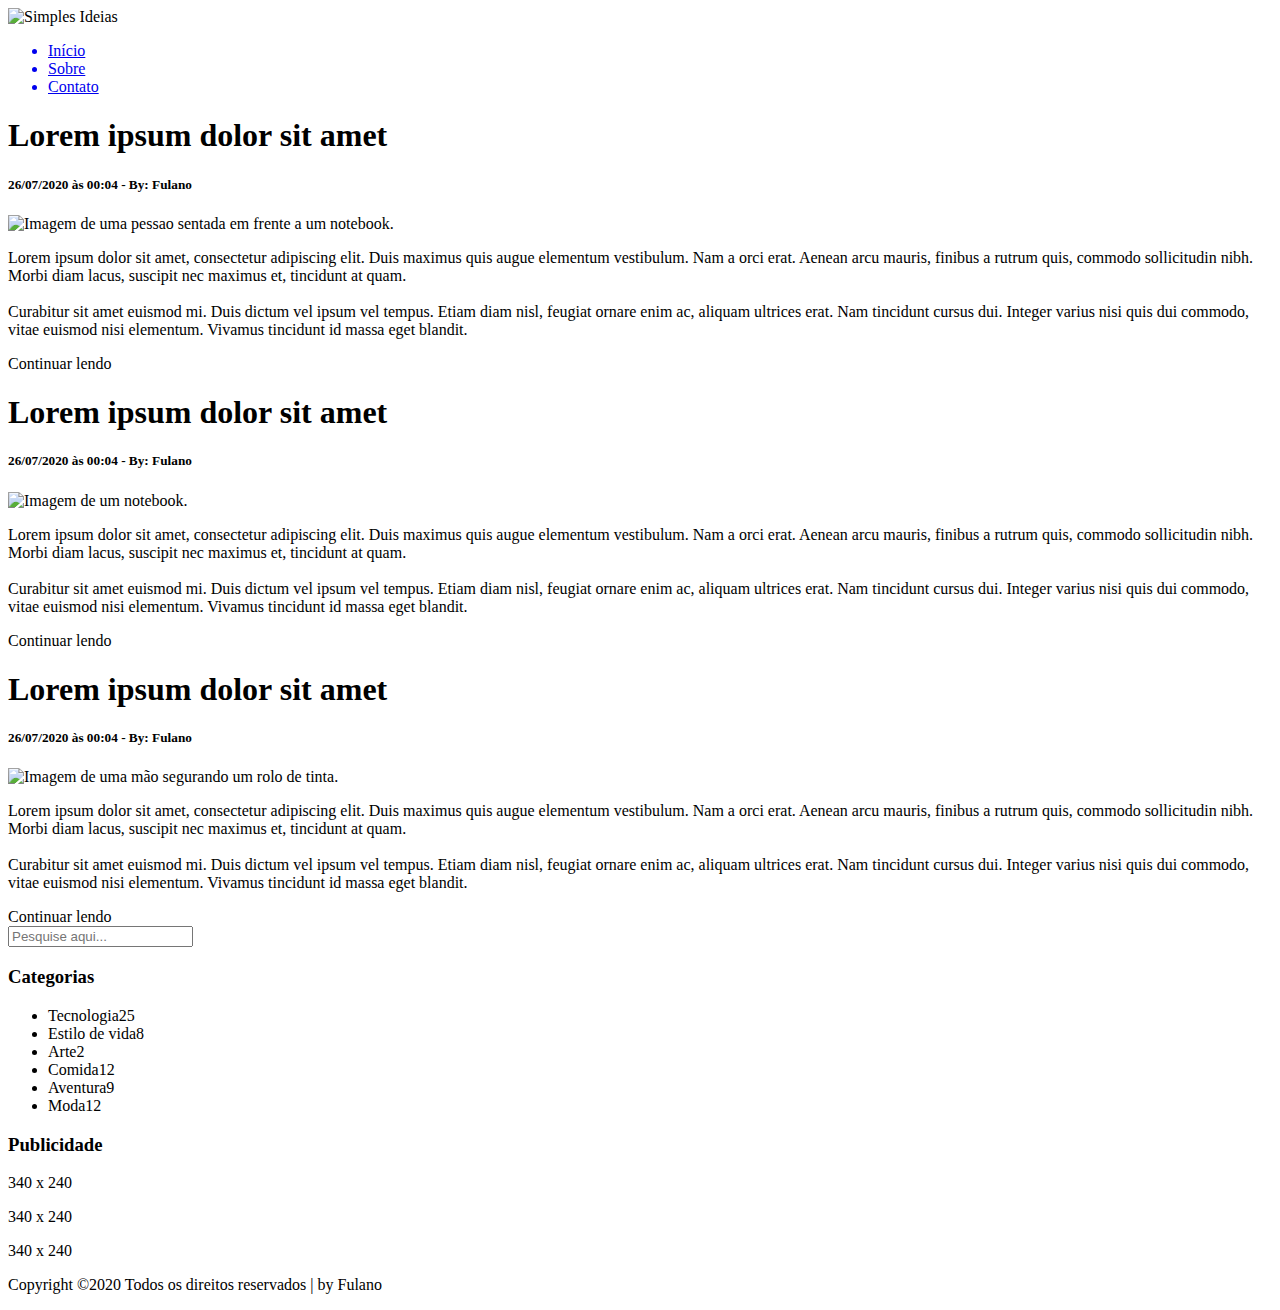
==== contato.html @ c7d40b21 "Guilherme Oliveira - Desafio" ====
<!DOCTYPE html>
<html lang="pt-br">
<head>
    <meta charset="UTF-8">
    <meta http-equiv="X-UA-Compatible" content="IE=edge">
    <meta name="viewport" content="width=device-width, initial-scale=1.0">
    <link rel="preconnect" href="https://fonts.gstatic.com">
    <link href="https://fonts.googleapis.com/css2?family=Open+Sans&display=swap" rel="stylesheet">
    <link rel="stylesheet" href="style-contato.css">
    <title>Contato</title>
</head>
<body>

    <header>
        <img id='logo' src="../Desafio - Módulo 01 - Front_01/assets/logo.svg" alt="Simples Ideias">
        <ul id='menu'>
            <a href="../Desafio - Módulo 01 - Front_01/index.html"><li>Início</li></a>
            <a href="../Desafio - Módulo 01 - Front_01/sobre.html"><li>Sobre</li></a>
            <a href="../Desafio - Módulo 01 - Front_01/contato.html"><li>Contato</li></a>
        </ul>
    </header>

    <main>

        <section>

            <div class="cards card_01">
                <h1>Lorem ipsum dolor sit amet</h1>
                <h5>26/07/2020 às 00:04 - By: Fulano</h5>
                <img src="../Desafio - Módulo 01 - Front_01/assets/pessoa.png" alt="Imagem de uma pessao sentada em frente a um notebook.">
                <p>
                    Lorem ipsum dolor sit amet, consectetur adipiscing elit. Duis maximus quis augue elementum vestibulum. Nam a orci erat. Aenean arcu mauris, finibus a rutrum quis, commodo sollicitudin nibh. Morbi diam lacus, suscipit nec maximus et, tincidunt at quam. 
                    <br><br>
                    Curabitur sit amet euismod mi. Duis dictum vel ipsum vel tempus. Etiam diam nisl, feugiat ornare enim ac, aliquam ultrices erat. Nam tincidunt cursus dui. Integer varius nisi quis dui commodo, vitae euismod nisi elementum. Vivamus tincidunt id massa eget blandit.
                </p>
                <div class="button">Continuar lendo</div>
            </div>

            <div class="cards card_02">
                <h1>Lorem ipsum dolor sit amet</h1>
                <h5>26/07/2020 às 00:04 - By: Fulano</h5>
                <img src="../Desafio - Módulo 01 - Front_01/assets/computador.png" alt="Imagem de um notebook.">
                <p>
                    Lorem ipsum dolor sit amet, consectetur adipiscing elit. Duis maximus quis augue elementum vestibulum. Nam a orci erat. Aenean arcu mauris, finibus a rutrum quis, commodo sollicitudin nibh. Morbi diam lacus, suscipit nec maximus et, tincidunt at quam. 
                    <br><br>
                    Curabitur sit amet euismod mi. Duis dictum vel ipsum vel tempus. Etiam diam nisl, feugiat ornare enim ac, aliquam ultrices erat. Nam tincidunt cursus dui. Integer varius nisi quis dui commodo, vitae euismod nisi elementum. Vivamus tincidunt id massa eget blandit.
                </p>
                <div class="button">Continuar lendo</div>
            </div>

            <div class="cards card_03">
                <h1>Lorem ipsum dolor sit amet</h1>
                <h5>26/07/2020 às 00:04 - By: Fulano</h5>
                <img src="../Desafio - Módulo 01 - Front_01/assets/pintura.png" alt="Imagem de uma mão segurando um rolo de tinta.">
                <p>
                    Lorem ipsum dolor sit amet, consectetur adipiscing elit. Duis maximus quis augue elementum vestibulum. Nam a orci erat. Aenean arcu mauris, finibus a rutrum quis, commodo sollicitudin nibh. Morbi diam lacus, suscipit nec maximus et, tincidunt at quam. 
                    <br><br>
                    Curabitur sit amet euismod mi. Duis dictum vel ipsum vel tempus. Etiam diam nisl, feugiat ornare enim ac, aliquam ultrices erat. Nam tincidunt cursus dui. Integer varius nisi quis dui commodo, vitae euismod nisi elementum. Vivamus tincidunt id massa eget blandit.
                </p>
                <div class="button">Continuar lendo</div>
            </div>

        </section>

        <aside>
            <input type="text" name="search" id="search" placeholder="Pesquise aqui...">
            <div id="aside-block-01">
                <div class="aside-title">
                    <h3>Categorias</h3>
                </div>
                <ul>
                    <li><span class="span-name">Tecnologia</span><span class="span-number">25</span></li>
                    <li><span class="span-name">Estilo de vida</span><span class="span-number">8</span></li>
                    <li><span class="span-name">Arte</span><span class="span-number">2</span></li>
                    <li><span class="span-name">Comida</span><span class="span-number">12</span></li>
                    <li><span class="span-name">Aventura</span><span class="span-number">9</span></li>
                    <li><span class="span-name">Moda</span><span class="span-number">12</span></li>
                </ul>    
            </div>
            
            <div id="aside-block-02">
                <div class="aside-title">
                    <h3>Publicidade</h3>
                </div>
                <div class="advertising"><p class="advertising_number">340 x 240</p></div>
                <div class="advertising"><p class="advertising_number">340 x 240</p></div>
                <div class="advertising"><p class="advertising_number">340 x 240</p></div>
            </div>

        </aside>

    </main>

    <footer>
        <p>Copyright ©2020 Todos os direitos reservados | by Fulano</p>
    </footer>

</body>
</html>
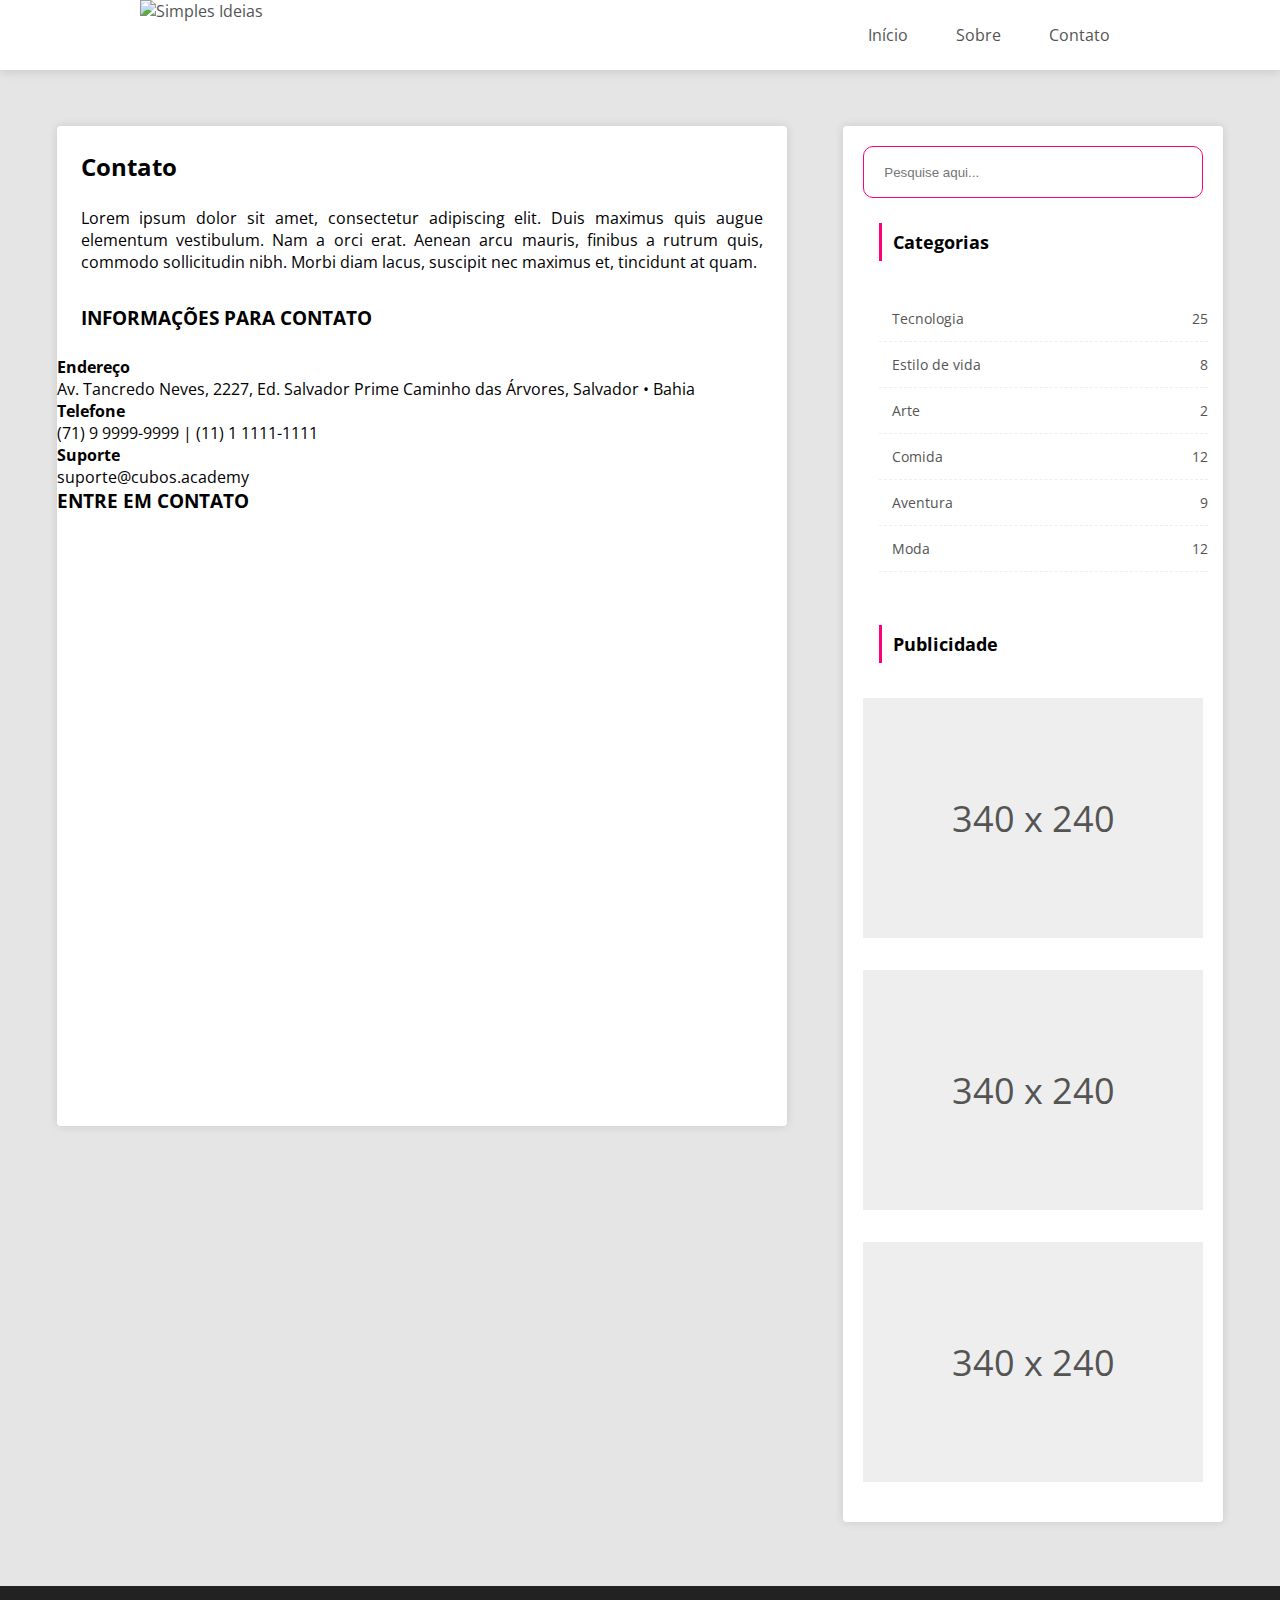
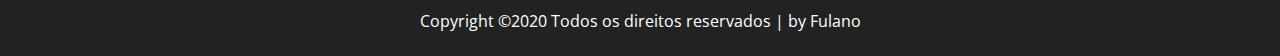
==== commit 620d7969: "Guilherme Oliveira - Desafio" ====
--- a/contato.html
+++ b/contato.html
@@ -6,61 +6,49 @@
     <meta name="viewport" content="width=device-width, initial-scale=1.0">
     <link rel="preconnect" href="https://fonts.gstatic.com">
     <link href="https://fonts.googleapis.com/css2?family=Open+Sans&display=swap" rel="stylesheet">
+    <link rel="stylesheet" href="style-global.css">
     <link rel="stylesheet" href="style-contato.css">
     <title>Contato</title>
 </head>
 <body>
 
     <header>
-        <img id='logo' src="../Desafio - Módulo 01 - Front_01/assets/logo.svg" alt="Simples Ideias">
+        <img id='logo' src="../front-desafio-1/assets/logo.svg" alt="Simples Ideias">
         <ul id='menu'>
-            <a href="../Desafio - Módulo 01 - Front_01/index.html"><li>Início</li></a>
-            <a href="../Desafio - Módulo 01 - Front_01/sobre.html"><li>Sobre</li></a>
-            <a href="../Desafio - Módulo 01 - Front_01/contato.html"><li>Contato</li></a>
+            <a href="../front-desafio-1/index.html"><li>Início</li></a>
+            <a href="../front-desafio-1/sobre.html"><li>Sobre</li></a>
+            <a href="..//front-desafio-1/contato.html"><li>Contato</li></a>
         </ul>
     </header>
 
     <main>
 
         <section>
+            <h1 id="first-title">Contato</h1>
+            <p class="paragraph">
+                Lorem ipsum dolor sit amet, consectetur adipiscing elit. Duis maximus quis augue elementum vestibulum. Nam a orci erat. Aenean arcu mauris, finibus a rutrum quis, commodo sollicitudin nibh. Morbi diam lacus, suscipit nec maximus et, tincidunt at quam. 
+            </p>
+            <h3 id="second-title">INFORMAÇÕES PARA CONTATO</h3>
+            <h4>Endereço</h4>
+            <p>
+                Av. Tancredo Neves, 2227, Ed. Salvador Prime Caminho das Árvores, Salvador • Bahia
+            </p>
+            <h4>Telefone</h4>
+            <p>
+                (71) 9 9999-9999 | (11) 1 1111-1111
+            </p>
+            <h4>Suporte</h4>
+            <p>
+                suporte@cubos.academy
+            </p>
+            <h3>ENTRE EM CONTATO</h3>
 
-            <div class="cards card_01">
-                <h1>Lorem ipsum dolor sit amet</h1>
-                <h5>26/07/2020 às 00:04 - By: Fulano</h5>
-                <img src="../Desafio - Módulo 01 - Front_01/assets/pessoa.png" alt="Imagem de uma pessao sentada em frente a um notebook.">
-                <p>
-                    Lorem ipsum dolor sit amet, consectetur adipiscing elit. Duis maximus quis augue elementum vestibulum. Nam a orci erat. Aenean arcu mauris, finibus a rutrum quis, commodo sollicitudin nibh. Morbi diam lacus, suscipit nec maximus et, tincidunt at quam. 
-                    <br><br>
-                    Curabitur sit amet euismod mi. Duis dictum vel ipsum vel tempus. Etiam diam nisl, feugiat ornare enim ac, aliquam ultrices erat. Nam tincidunt cursus dui. Integer varius nisi quis dui commodo, vitae euismod nisi elementum. Vivamus tincidunt id massa eget blandit.
-                </p>
-                <div class="button">Continuar lendo</div>
-            </div>
 
-            <div class="cards card_02">
-                <h1>Lorem ipsum dolor sit amet</h1>
-                <h5>26/07/2020 às 00:04 - By: Fulano</h5>
-                <img src="../Desafio - Módulo 01 - Front_01/assets/computador.png" alt="Imagem de um notebook.">
-                <p>
-                    Lorem ipsum dolor sit amet, consectetur adipiscing elit. Duis maximus quis augue elementum vestibulum. Nam a orci erat. Aenean arcu mauris, finibus a rutrum quis, commodo sollicitudin nibh. Morbi diam lacus, suscipit nec maximus et, tincidunt at quam. 
-                    <br><br>
-                    Curabitur sit amet euismod mi. Duis dictum vel ipsum vel tempus. Etiam diam nisl, feugiat ornare enim ac, aliquam ultrices erat. Nam tincidunt cursus dui. Integer varius nisi quis dui commodo, vitae euismod nisi elementum. Vivamus tincidunt id massa eget blandit.
-                </p>
-                <div class="button">Continuar lendo</div>
-            </div>
 
-            <div class="cards card_03">
-                <h1>Lorem ipsum dolor sit amet</h1>
-                <h5>26/07/2020 às 00:04 - By: Fulano</h5>
-                <img src="../Desafio - Módulo 01 - Front_01/assets/pintura.png" alt="Imagem de uma mão segurando um rolo de tinta.">
-                <p>
-                    Lorem ipsum dolor sit amet, consectetur adipiscing elit. Duis maximus quis augue elementum vestibulum. Nam a orci erat. Aenean arcu mauris, finibus a rutrum quis, commodo sollicitudin nibh. Morbi diam lacus, suscipit nec maximus et, tincidunt at quam. 
-                    <br><br>
-                    Curabitur sit amet euismod mi. Duis dictum vel ipsum vel tempus. Etiam diam nisl, feugiat ornare enim ac, aliquam ultrices erat. Nam tincidunt cursus dui. Integer varius nisi quis dui commodo, vitae euismod nisi elementum. Vivamus tincidunt id massa eget blandit.
-                </p>
-                <div class="button">Continuar lendo</div>
-            </div>
+
 
         </section>
+       
 
         <aside>
             <input type="text" name="search" id="search" placeholder="Pesquise aqui...">
--- a/style-global.css
+++ b/style-global.css
@@ -0,0 +1,192 @@
+* {
+    /* border: 1px solid black; */
+    margin: 0px;
+    padding: 0px;
+}
+
+/* BODY */
+
+body {
+    font-family: 'Open Sans', sans-serif;
+    background-color: #E5E5E5;
+}
+
+
+/* HEADER */
+
+header {
+    display: flex;
+    height: 70px;
+    /* width: 1440px; */
+    left: 0px;
+    top: 0px;
+    border-radius: 0px;
+    /* border: 1px solid black; */
+    background: #FFFFFF;
+    box-shadow: 0px 2px 10px rgba(0, 0, 0, 0.12);
+    color: #545454;
+    margin-bottom: 56px;
+}
+
+#logo {
+    width: 218px;;
+    margin-left: 140px;
+    margin-right: auto;
+}
+
+#menu {
+    display: flex;
+    align-items: center;
+    margin: 0px;
+    margin-left: auto;
+    margin-right: 170px;
+}
+
+#menu li {
+    text-align: center;
+    text-decoration: none;
+    list-style-type: none;
+    width: fit-content;
+}
+
+#menu a {
+    text-decoration: none;
+    color: #545454;
+    margin-left: 48px;
+}
+
+#menu a:first-child {
+    text-decoration: none;
+    color: #545454;
+    margin-left: 0px;
+}
+
+
+/* ASIDE */
+
+#search {
+    margin-left: 120px;
+    color: #FE0078;
+    padding-left: 20px;
+    width: 340px;
+    height: 52px;
+    margin: 20px auto 25px;
+    border: 1px solid #FE0078;
+    box-sizing: border-box;
+    border-radius: 10px;
+}
+
+aside {
+    display: flex;
+    flex-direction: column;
+    height: 1396px;
+    width: 380px;
+    border-radius: 4px;
+    /* border: 1px solid black; */
+    background-color: #FFFFFF;
+    box-shadow: 0px 0px 10px rgba(0, 0, 0, 0.12);
+    border-radius: 4px;
+    margin-bottom: 64px;
+}
+
+.advertising {
+    margin: auto auto 32px;
+    border: 1px solid black;
+    height: 240px;
+    width: 340px;
+    display: flex;
+    align-items: center;
+    background: #EEEEEE;
+    box-sizing: border-box;
+    border: 0px;
+}
+
+.advertising_number {
+    font-size: 36px;
+    font-style: normal;
+    font-weight: 400;
+    line-height: 49px;
+    letter-spacing: 0em;
+    text-align: left;
+    color: #545454;
+    margin: auto;
+}
+
+.aside-title {
+    display: flex;
+    align-items: center;
+    color: #000000;
+    margin-bottom: 35px;
+}
+
+.aside-title h3 {
+    font-weight: 700;
+    font-size: 18px;
+    border-left: 3px solid #FE0078;;
+    height: 38px;
+    display: flex;
+    align-items: center;
+    padding-left: 11px;
+    margin-left: 20px;
+}
+
+aside ul li {
+    list-style-type: none;
+    margin-left: 20px;
+    display: flex;
+    justify-content: space-between;
+    border-bottom: 1px dashed #EEEEEE;
+    align-items: center;
+    height: 45px;
+    font-weight: 400px;
+    font-size: 14px;
+    color: #545454;
+}
+
+aside ul li:hover {
+    list-style-type: none;
+    margin-left: 20px;
+    display: flex;
+    justify-content: space-between;
+    border-bottom: 1px dashed #FE0078;
+    color: #FE0078;
+}
+
+aside ul li span {
+    margin-left: 13px;
+}
+
+#aside-block-01 {
+    width: 349px;
+    height: 362px;
+    margin-right: auto;
+    margin-left: auto;
+    margin-bottom: 40px;
+}
+
+#aside-block-02 {
+    width: 349px;
+    height: 860px;
+    margin-right: auto;
+    margin-left: auto;
+}
+
+
+
+/* FOOTER */
+
+footer {
+    display: flex;
+    align-items: center;
+    height: 70px;
+    /* width: 1440px; */
+    left: 0px;
+    top: 2358px;
+    border-radius: 0px;    
+    background-color: #222222;
+    color: #FFFFFF;
+}
+
+footer p {
+    margin: auto;
+}--- a/style-contato.css
+++ b/style-contato.css
@@ -0,0 +1,37 @@
+main {
+    display: flex;
+    justify-content: space-evenly;
+}
+
+/* SECTION */
+
+section {
+    display: flex;
+    flex-direction: column;
+    height: 1000px;
+    width: 730px;
+    background-color: #FFFFFF;
+    box-shadow: 0px 0px 10px rgba(0, 0, 0, 0.12);
+    border-radius: 4px;
+}
+
+.paragraph {
+    padding-right: 24px;
+    padding-left: 24px;
+    padding-bottom: 32px;
+    text-align: justify;
+}
+
+#first-title {
+    padding: 24px;
+    font-style: normal;
+    font-weight: bold;
+    font-size: 24px;
+    line-height: 33px;
+    color: #000000;
+}
+
+#second-title {
+    padding-left: 24px;
+    padding-bottom: 26px;
+}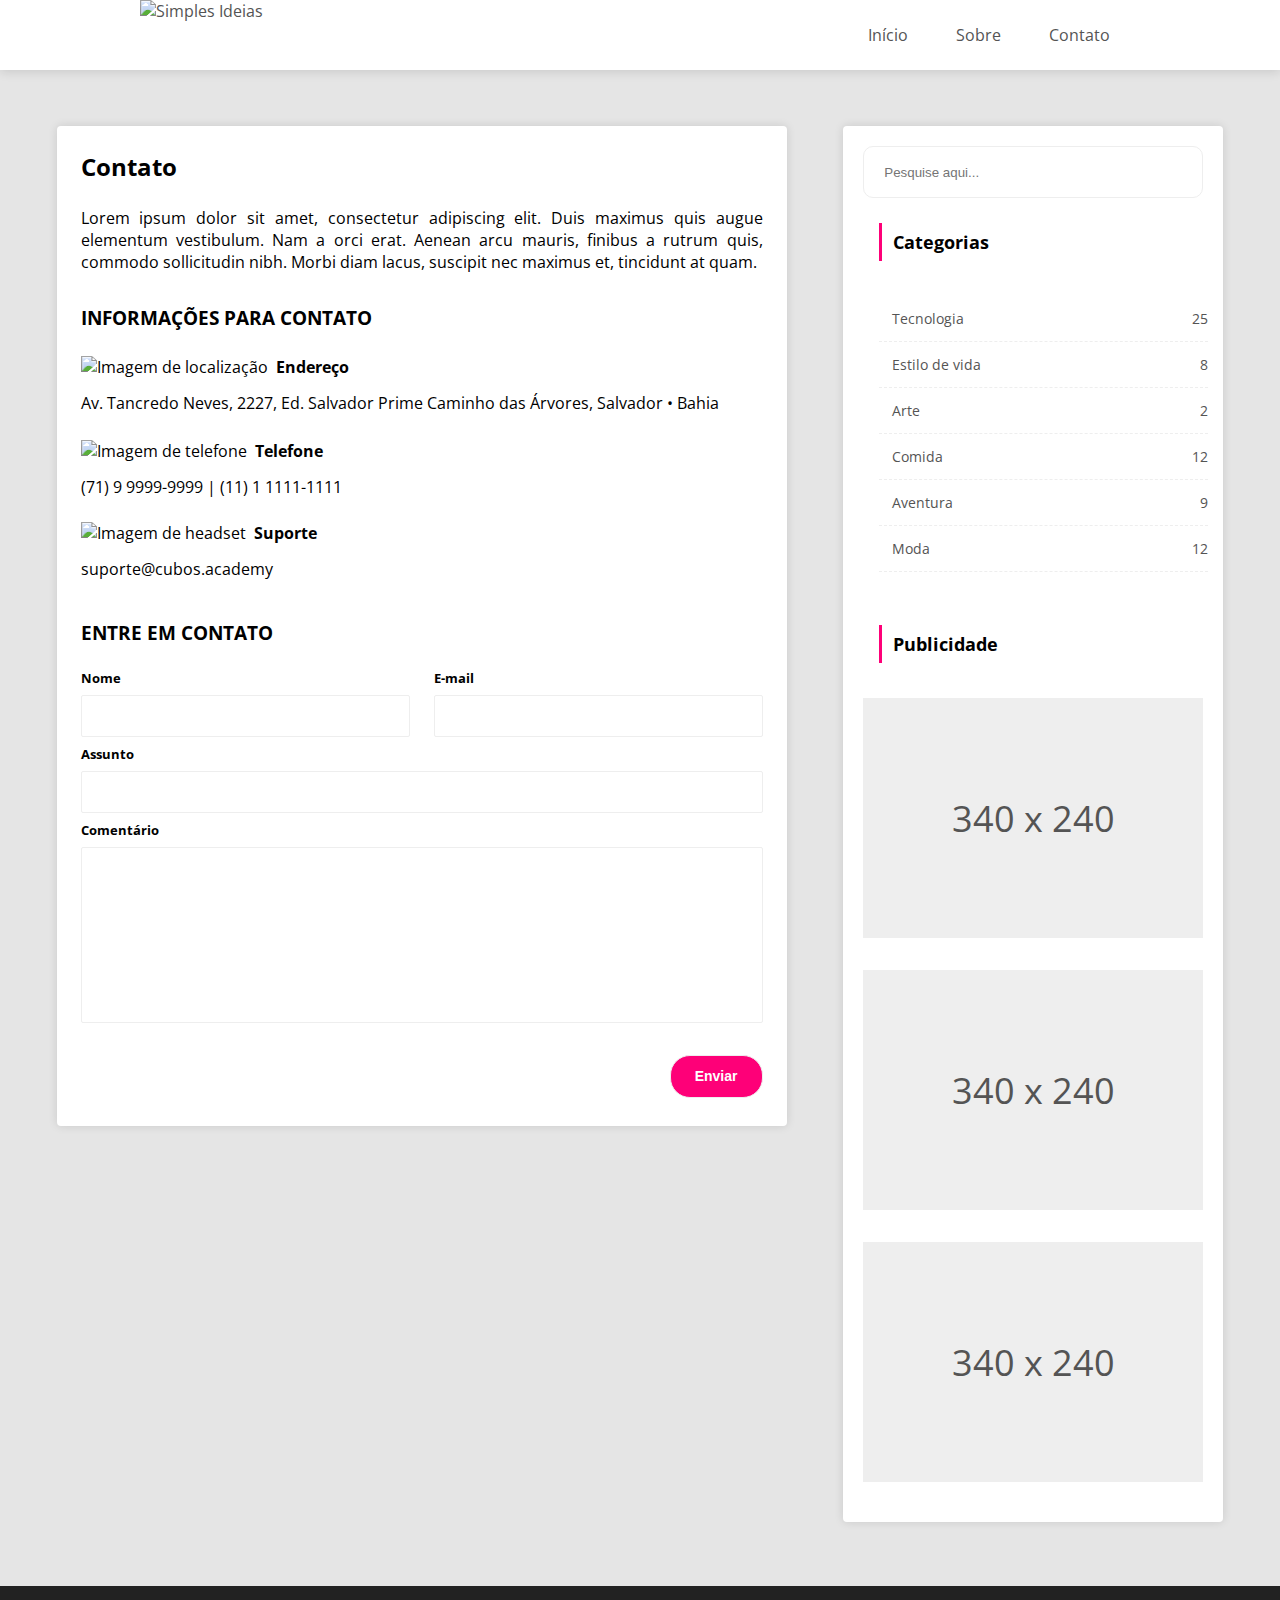
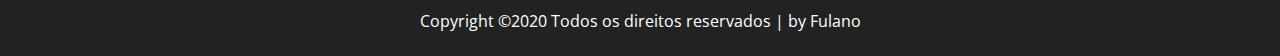
==== commit 8f289f39: "Guilherme Oliveira - Desafio" ====
--- a/contato.html
+++ b/contato.html
@@ -25,24 +25,53 @@
 
         <section>
             <h1 id="first-title">Contato</h1>
-            <p class="paragraph">
+            <p id="main-paragraph">
                 Lorem ipsum dolor sit amet, consectetur adipiscing elit. Duis maximus quis augue elementum vestibulum. Nam a orci erat. Aenean arcu mauris, finibus a rutrum quis, commodo sollicitudin nibh. Morbi diam lacus, suscipit nec maximus et, tincidunt at quam. 
             </p>
             <h3 id="second-title">INFORMAÇÕES PARA CONTATO</h3>
-            <h4>Endereço</h4>
-            <p>
+            <div class="information location">
+                <img id="logo-location" src="../front-desafio-1/assets/localizacao.png" alt="Imagem de localização">
+                <h4>Endereço</h4>
+            </div>
+            <p id="paragraph-01">
                 Av. Tancredo Neves, 2227, Ed. Salvador Prime Caminho das Árvores, Salvador • Bahia
             </p>
-            <h4>Telefone</h4>
-            <p>
+            <div class="information phone">
+                <img id="logo-phone" src="../front-desafio-1/assets/telefone.png" alt="Imagem de telefone">
+                <h4>Telefone</h4>
+            </div>
+            <p id="paragraph-02">
                 (71) 9 9999-9999 | (11) 1 1111-1111
             </p>
-            <h4>Suporte</h4>
-            <p>
+            <div class="information support">
+                <img src="../front-desafio-1/assets/headset.png" alt="Imagem de headset">
+                <h4>Suporte</h4>
+            </div>
+            <p id="paragraph-03">
                 suporte@cubos.academy
             </p>
-            <h3>ENTRE EM CONTATO</h3>
-
+            <div id="contact">
+                <h3>ENTRE EM CONTATO</h3>
+                <div id="name-email">
+                    <div id="name">
+                        <h5>Nome</h5>
+                        <input type="text" name="text-name" id="text-name">
+                    </div>
+                    <div id="email">
+                        <h5>E-mail</h5>
+                        <input type="email" name="text-email" id="text-email">
+                    </div>
+                </div>
+                <div id="subject">
+                    <h5>Assunto</h5>
+                    <input type="text" name="text-subject" id="text-subject">
+                </div>
+                <div id="comment">
+                    <h5>Comentário</h5>
+                    <input type="text" name="text-comment" id="text-comment">
+                </div>
+                <button id="contact-submit" type="submit">Enviar</button>
+            </div>
 
 
 
--- a/style-global.css
+++ b/style-global.css
@@ -71,9 +71,13 @@
     width: 340px;
     height: 52px;
     margin: 20px auto 25px;
-    border: 1px solid #FE0078;
+    border: 1px solid #EEEEEE;
     box-sizing: border-box;
     border-radius: 10px;
+}
+
+#search:hover {
+    border: 1px solid #FE0078;
 }
 
 aside {
--- a/style-contato.css
+++ b/style-contato.css
@@ -15,7 +15,7 @@
     border-radius: 4px;
 }
 
-.paragraph {
+#main-paragraph {
     padding-right: 24px;
     padding-left: 24px;
     padding-bottom: 32px;
@@ -34,4 +34,125 @@
 #second-title {
     padding-left: 24px;
     padding-bottom: 26px;
-}+}
+
+
+.location, .phone, .support {
+    display: flex;
+    margin-right: 8px;
+    margin-left: 24px;
+    margin-bottom: 14px;
+}
+
+#paragraph-01 {
+    margin-bottom: 26px;
+}
+
+#paragraph-02 {
+    margin-bottom: 24px;
+}
+
+#paragraph-03 {
+    margin-bottom: 40px;
+}
+
+#paragraph-01, #paragraph-02, #paragraph-03 {
+    margin-left: 24px;
+}
+
+.information h4 {
+    margin-left: 8px;
+}
+
+#contact {
+    display: flex;
+    flex-direction: column;
+    margin-left: 24px;
+    margin-right: 24px;
+}
+
+#name-email {
+    display: flex;
+}
+
+#contact h3 {
+    margin-bottom: 24px;
+}
+
+#name-email {
+    margin-bottom: 8px;
+}
+
+#email {
+    margin-right: auto;
+    margin-left: 24px;
+}
+
+#name h5, #email h5, #subject h5, #comment h5 {
+    margin-bottom: 8px;
+}
+
+#subject {
+    margin-bottom: 8px;
+}
+
+#text-name, #text-email {
+    width: 329px;
+    height: 42px;
+    background: #FFFFFF;
+    border: 1px solid #EEEEEE;
+    box-sizing: border-box;
+    border-radius: 2px;
+}
+
+#text-subject {
+    width: 682px;
+    height: 42px;
+    background: #FFFFFF;
+    border: 1px solid #EEEEEE;
+    box-sizing: border-box;
+    border-radius: 2px;
+}
+
+#text-comment {
+    width: 682px;
+    height: 176px;
+    background: #FFFFFF;
+    border: 1px solid #EEEEEE;
+    box-sizing: border-box;
+    border-radius: 2px;
+}
+
+#text-name:hover, #text-email:hover, #text-subject:hover, #text-comment:hover {
+    border: 1px solid #FE0078;
+}
+
+#comment {
+    margin-bottom: 32px;
+}
+
+#contact-submit {
+    display: flex;
+    flex-direction: row;
+    align-items: center;
+    padding: 12px 24px;
+    width: 93px;
+    height: 43px;
+    background: #FE0078;
+    border-radius: 20px;
+    border: 1px solid #EEEEEE;
+    font-style: normal;
+    font-weight: bold;
+    font-size: 14px;
+    line-height: 19px;
+    font-style: normal;
+    font-weight: bold;
+    font-size: 14px;
+    line-height: 19px;
+    color: #FFFFFF;
+    margin-left: auto;
+}
+
+
+
+
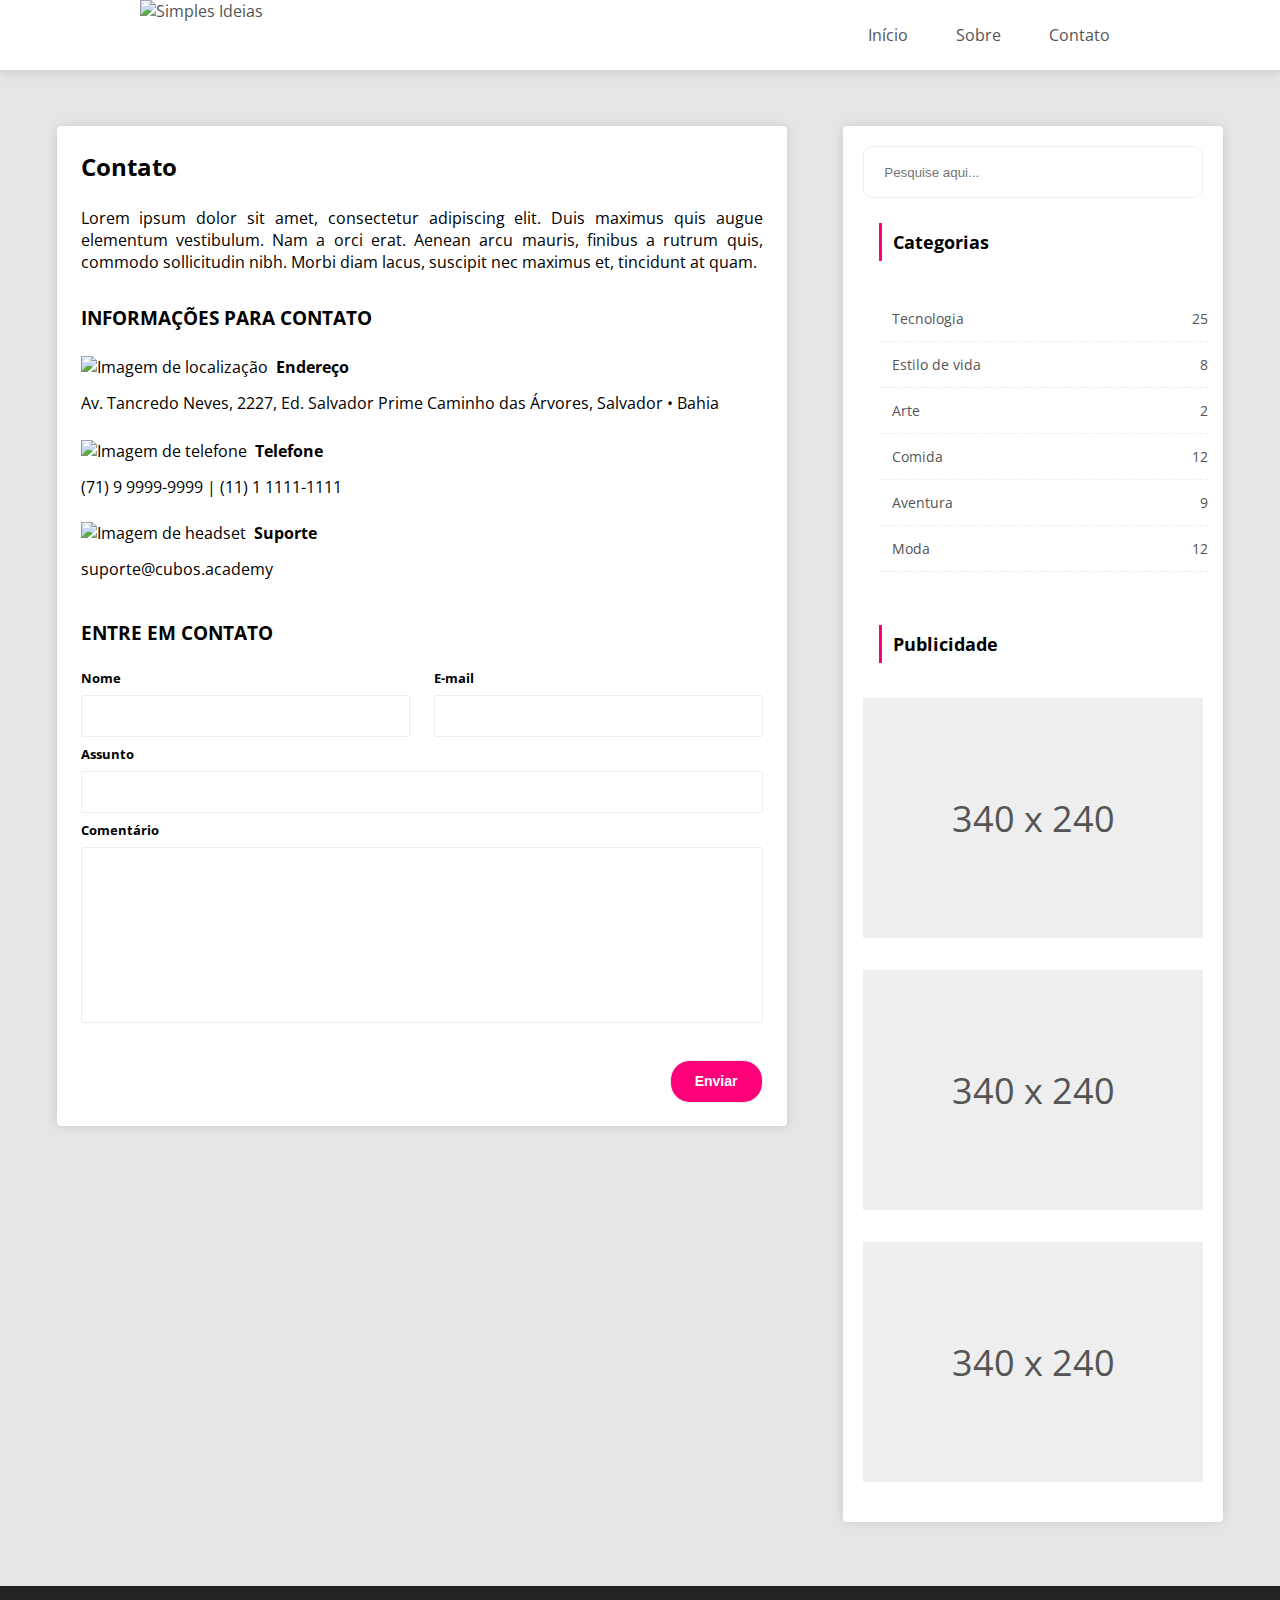
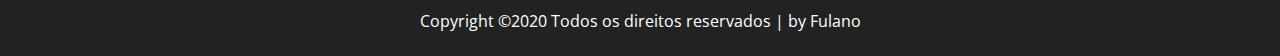
==== commit 48e225c2: "Guilherme Oliveira - Desafio" ====
--- a/contato.html
+++ b/contato.html
@@ -22,7 +22,6 @@
     </header>
 
     <main>
-
         <section>
             <h1 id="first-title">Contato</h1>
             <p id="main-paragraph">
@@ -50,7 +49,7 @@
             <p id="paragraph-03">
                 suporte@cubos.academy
             </p>
-            <div id="contact">
+            <form id="contact">
                 <h3>ENTRE EM CONTATO</h3>
                 <div id="name-email">
                     <div id="name">
@@ -68,17 +67,12 @@
                 </div>
                 <div id="comment">
                     <h5>Comentário</h5>
-                    <input type="text" name="text-comment" id="text-comment">
+                    <textarea name="text-comment" id="text-comment"></textarea>
                 </div>
                 <button id="contact-submit" type="submit">Enviar</button>
-            </div>
-
-
-
-
+            </form>
         </section>
        
-
         <aside>
             <input type="text" name="search" id="search" placeholder="Pesquise aqui...">
             <div id="aside-block-01">
@@ -94,7 +88,6 @@
                     <li><span class="span-name">Moda</span><span class="span-number">12</span></li>
                 </ul>    
             </div>
-            
             <div id="aside-block-02">
                 <div class="aside-title">
                     <h3>Publicidade</h3>
@@ -103,9 +96,7 @@
                 <div class="advertising"><p class="advertising_number">340 x 240</p></div>
                 <div class="advertising"><p class="advertising_number">340 x 240</p></div>
             </div>
-
         </aside>
-
     </main>
 
     <footer>
--- a/style-global.css
+++ b/style-global.css
@@ -17,11 +17,9 @@
 header {
     display: flex;
     height: 70px;
-    /* width: 1440px; */
     left: 0px;
     top: 0px;
     border-radius: 0px;
-    /* border: 1px solid black; */
     background: #FFFFFF;
     box-shadow: 0px 2px 10px rgba(0, 0, 0, 0.12);
     color: #545454;
@@ -66,7 +64,6 @@
 
 #search {
     margin-left: 120px;
-    color: #FE0078;
     padding-left: 20px;
     width: 340px;
     height: 52px;
@@ -80,29 +77,29 @@
     border: 1px solid #FE0078;
 }
 
+#search:focus-visible {
+    outline: none;
+}
+
 aside {
     display: flex;
     flex-direction: column;
     height: 1396px;
     width: 380px;
     border-radius: 4px;
-    /* border: 1px solid black; */
     background-color: #FFFFFF;
     box-shadow: 0px 0px 10px rgba(0, 0, 0, 0.12);
-    border-radius: 4px;
     margin-bottom: 64px;
 }
 
 .advertising {
     margin: auto auto 32px;
-    border: 1px solid black;
     height: 240px;
     width: 340px;
     display: flex;
     align-items: center;
     background: #EEEEEE;
     box-sizing: border-box;
-    border: 0px;
 }
 
 .advertising_number {
@@ -154,6 +151,7 @@
     justify-content: space-between;
     border-bottom: 1px dashed #FE0078;
     color: #FE0078;
+    cursor: pointer;
 }
 
 aside ul li span {
@@ -183,7 +181,6 @@
     display: flex;
     align-items: center;
     height: 70px;
-    /* width: 1440px; */
     left: 0px;
     top: 2358px;
     border-radius: 0px;    
--- a/style-contato.css
+++ b/style-contato.css
@@ -103,6 +103,7 @@
     border: 1px solid #EEEEEE;
     box-sizing: border-box;
     border-radius: 2px;
+    padding: 10px;
 }
 
 #text-subject {
@@ -112,6 +113,7 @@
     border: 1px solid #EEEEEE;
     box-sizing: border-box;
     border-radius: 2px;
+    padding: 10px;
 }
 
 #text-comment {
@@ -121,10 +123,16 @@
     border: 1px solid #EEEEEE;
     box-sizing: border-box;
     border-radius: 2px;
+    padding: 10px;
+    resize: none;
 }
 
 #text-name:hover, #text-email:hover, #text-subject:hover, #text-comment:hover {
     border: 1px solid #FE0078;
+}
+
+#text-name:focus-visible, #text-email:focus-visible, #text-subject:focus-visible, #text-comment:focus-visible {
+    outline: none;
 }
 
 #comment {
